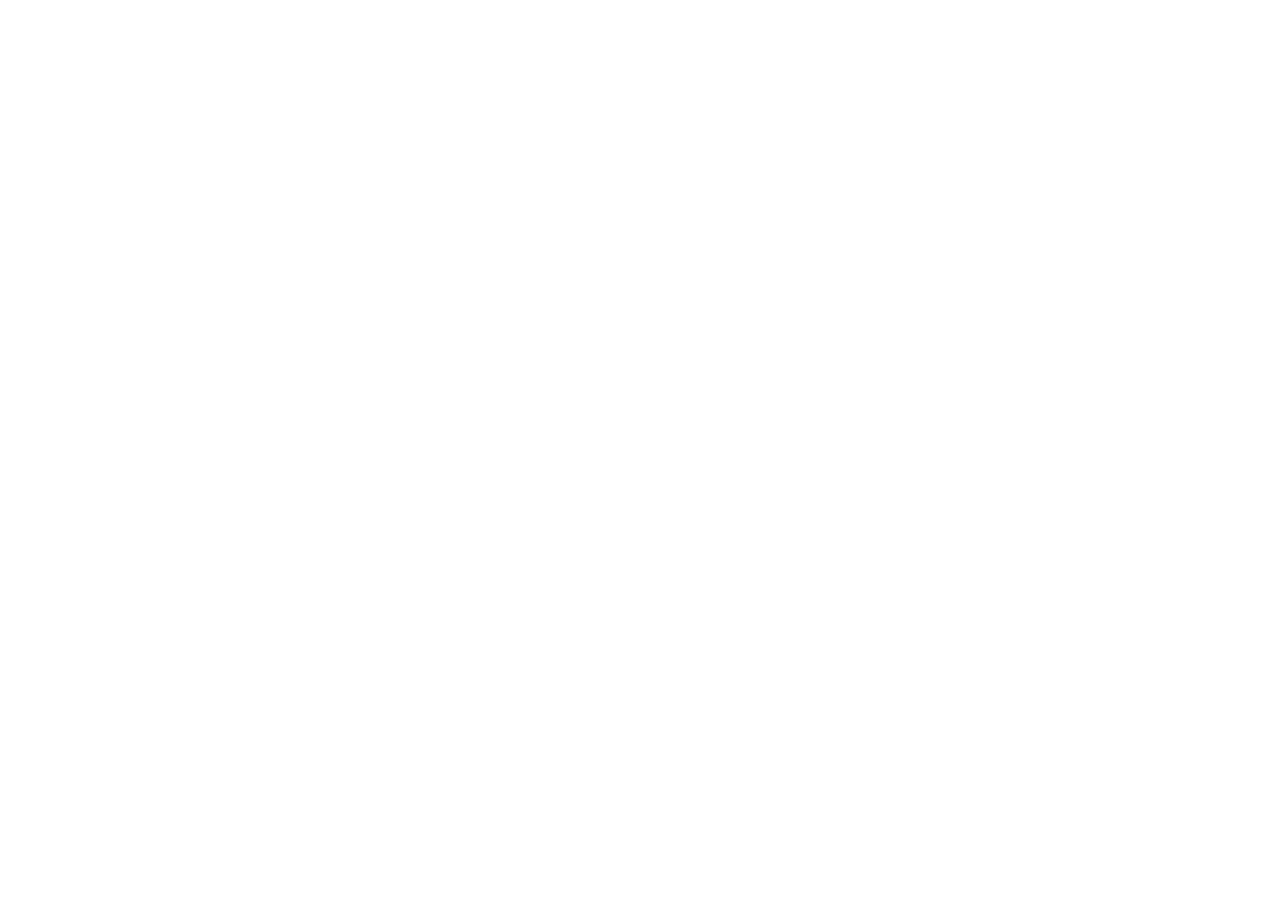
==== index.html @ 620a2b5b "adding everything to git" ====
<!DOCTYPE html>
<html lang="en">
  <head>
    <meta charset="UTF-8" />
    <meta name="viewport" content="width=device-width, initial-scale=1.0" />
    <title>Document</title>
    <!-- Latest compiled and minified CSS -->
    <link
      rel="stylesheet"
      href="https://stackpath.bootstrapcdn.com/bootstrap/3.4.1/css/bootstrap.min.css"
      integrity="sha384-HSMxcRTRxnN+Bdg0JdbxYKrThecOKuH5zCYotlSAcp1+c8xmyTe9GYg1l9a69psu"
      crossorigin="anonymous"
    />

    <!-- Optional theme -->
    <link
      rel="stylesheet"
      href="https://stackpath.bootstrapcdn.com/bootstrap/3.4.1/css/bootstrap-theme.min.css"
      integrity="sha384-6pzBo3FDv/PJ8r2KRkGHifhEocL+1X2rVCTTkUfGk7/0pbek5mMa1upzvWbrUbOZ"
      crossorigin="anonymous"
    />

    <!-- Latest compiled and minified JavaScript -->
    <script
      src="https://stackpath.bootstrapcdn.com/bootstrap/3.4.1/js/bootstrap.min.js"
      integrity="sha384-aJ21OjlMXNL5UyIl/XNwTMqvzeRMZH2w8c5cRVpzpU8Y5bApTppSuUkhZXN0VxHd"
      crossorigin="anonymous"
    ></script>
  </head>
  <body></body>
</html>
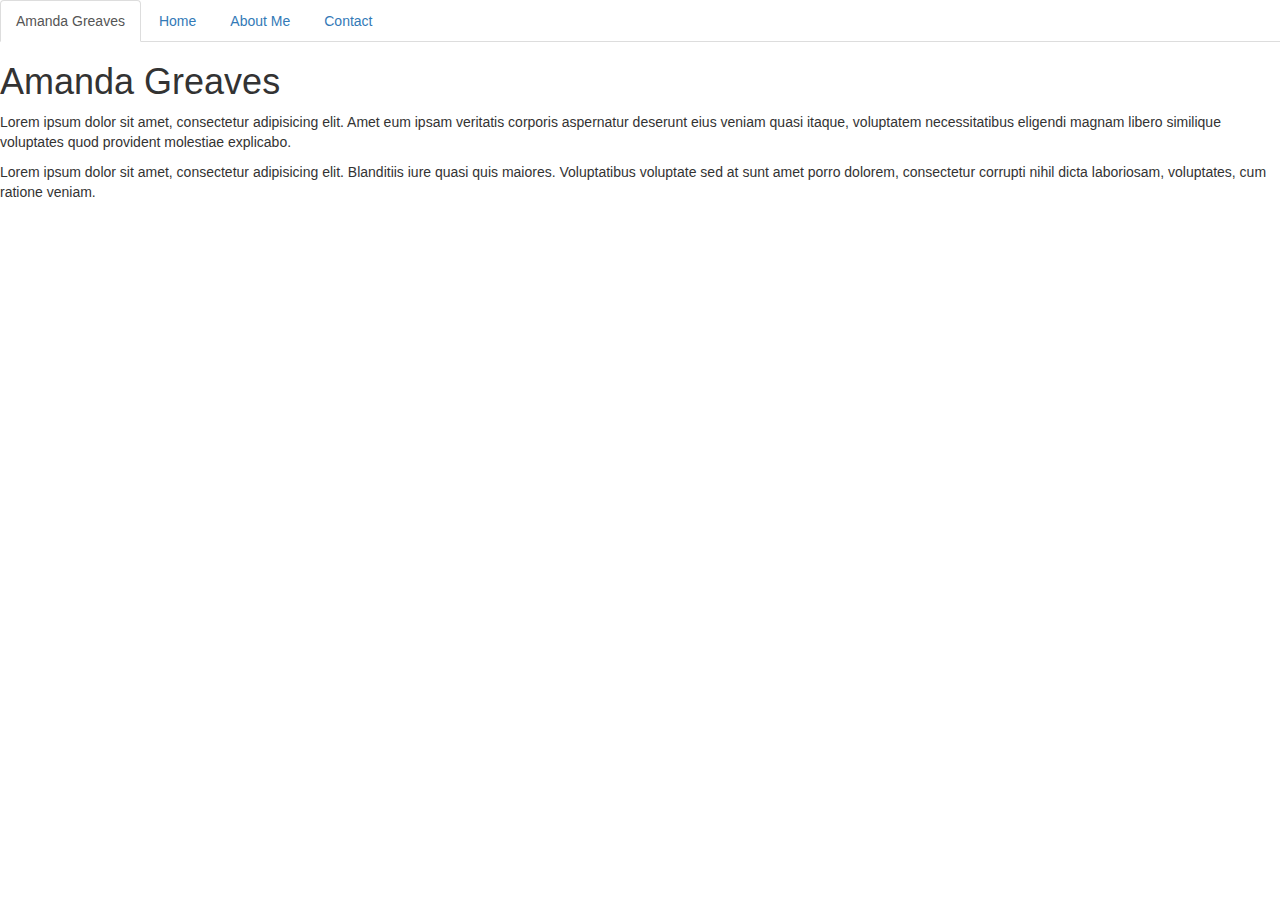
==== commit c2a8de63: "saving changes" ====
--- a/index.html
+++ b/index.html
@@ -4,28 +4,32 @@
     <meta charset="UTF-8" />
     <meta name="viewport" content="width=device-width, initial-scale=1.0" />
     <title>Document</title>
-    <!-- Latest compiled and minified CSS -->
     <link
       rel="stylesheet"
       href="https://stackpath.bootstrapcdn.com/bootstrap/3.4.1/css/bootstrap.min.css"
       integrity="sha384-HSMxcRTRxnN+Bdg0JdbxYKrThecOKuH5zCYotlSAcp1+c8xmyTe9GYg1l9a69psu"
       crossorigin="anonymous"
     />
-
-    <!-- Optional theme -->
-    <link
-      rel="stylesheet"
-      href="https://stackpath.bootstrapcdn.com/bootstrap/3.4.1/css/bootstrap-theme.min.css"
-      integrity="sha384-6pzBo3FDv/PJ8r2KRkGHifhEocL+1X2rVCTTkUfGk7/0pbek5mMa1upzvWbrUbOZ"
-      crossorigin="anonymous"
-    />
-
-    <!-- Latest compiled and minified JavaScript -->
-    <script
-      src="https://stackpath.bootstrapcdn.com/bootstrap/3.4.1/js/bootstrap.min.js"
-      integrity="sha384-aJ21OjlMXNL5UyIl/XNwTMqvzeRMZH2w8c5cRVpzpU8Y5bApTppSuUkhZXN0VxHd"
-      crossorigin="anonymous"
-    ></script>
   </head>
-  <body></body>
+  <body>
+    <ul class="nav nav-tabs">
+      <li role="presentation" class="active"><a href="#">Amanda Greaves</a></li>
+      <li role="presentation"><a href="#">Home</a></li>
+      <li role="presentation"><a href="#">About Me</a></li>
+      <li role="presentation"><a href="#">Contact</a></li>
+    </ul>
+    <h1>Amanda Greaves</h1>
+    <p>
+      Lorem ipsum dolor sit amet, consectetur adipisicing elit. Amet eum ipsam
+      veritatis corporis aspernatur deserunt eius veniam quasi itaque,
+      voluptatem necessitatibus eligendi magnam libero similique voluptates quod
+      provident molestiae explicabo.
+    </p>
+    <p>
+      Lorem ipsum dolor sit amet, consectetur adipisicing elit. Blanditiis iure
+      quasi quis maiores. Voluptatibus voluptate sed at sunt amet porro dolorem,
+      consectetur corrupti nihil dicta laboriosam, voluptates, cum ratione
+      veniam.
+    </p>
+  </body>
 </html>
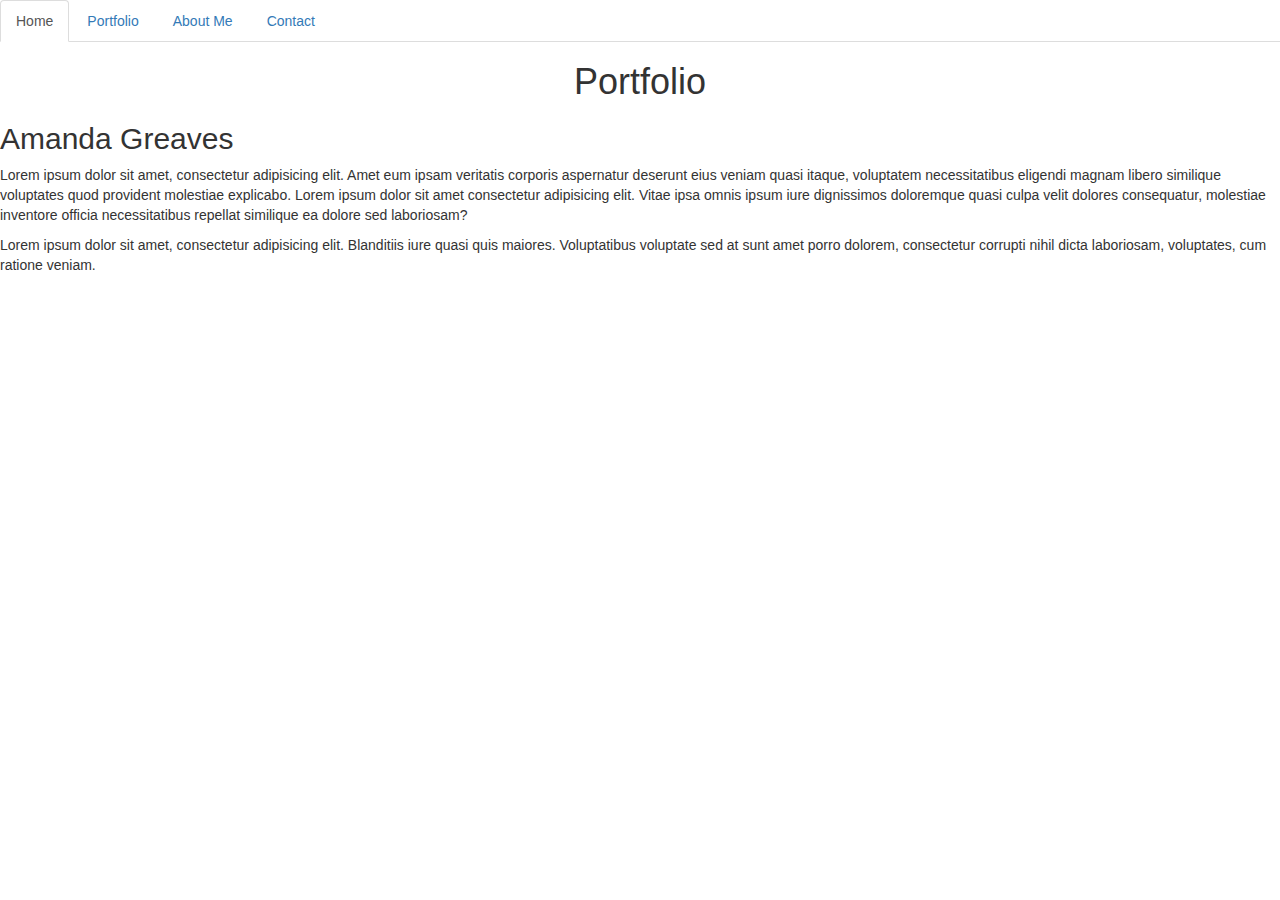
==== commit f5239a2e: "saving changes" ====
--- a/index.html
+++ b/index.html
@@ -10,20 +10,25 @@
       integrity="sha384-HSMxcRTRxnN+Bdg0JdbxYKrThecOKuH5zCYotlSAcp1+c8xmyTe9GYg1l9a69psu"
       crossorigin="anonymous"
     />
+    <link rel="stylesheet" href="stylesheet.css"
   </head>
   <body>
     <ul class="nav nav-tabs">
-      <li role="presentation" class="active"><a href="#">Amanda Greaves</a></li>
-      <li role="presentation"><a href="#">Home</a></li>
-      <li role="presentation"><a href="#">About Me</a></li>
-      <li role="presentation"><a href="#">Contact</a></li>
+      <li role="presentation" class="active"><a href="index.html">Home</a></li>
+      <li role="presentation"><a href="portfolio.html">Portfolio</a></li>
+      <li role="presentation"><a href="aboutme.html">About Me</a></li>
+      <li role="presentation"><a href="contact.html">Contact</a></li>
     </ul>
-    <h1>Amanda Greaves</h1>
+    <h1 class="h1">Portfolio</h1>
+    <h2>Amanda Greaves</h2>
     <p>
       Lorem ipsum dolor sit amet, consectetur adipisicing elit. Amet eum ipsam
       veritatis corporis aspernatur deserunt eius veniam quasi itaque,
       voluptatem necessitatibus eligendi magnam libero similique voluptates quod
-      provident molestiae explicabo.
+      provident molestiae explicabo. Lorem ipsum dolor sit amet consectetur
+      adipisicing elit. Vitae ipsa omnis ipsum iure dignissimos doloremque quasi
+      culpa velit dolores consequatur, molestiae inventore officia
+      necessitatibus repellat similique ea dolore sed laboriosam?
     </p>
     <p>
       Lorem ipsum dolor sit amet, consectetur adipisicing elit. Blanditiis iure
--- a/stylesheet.css
+++ b/stylesheet.css
@@ -0,0 +1,6 @@
+.h1 {
+  text-align: center;
+}
+.h2 {
+  text-align: center;
+}
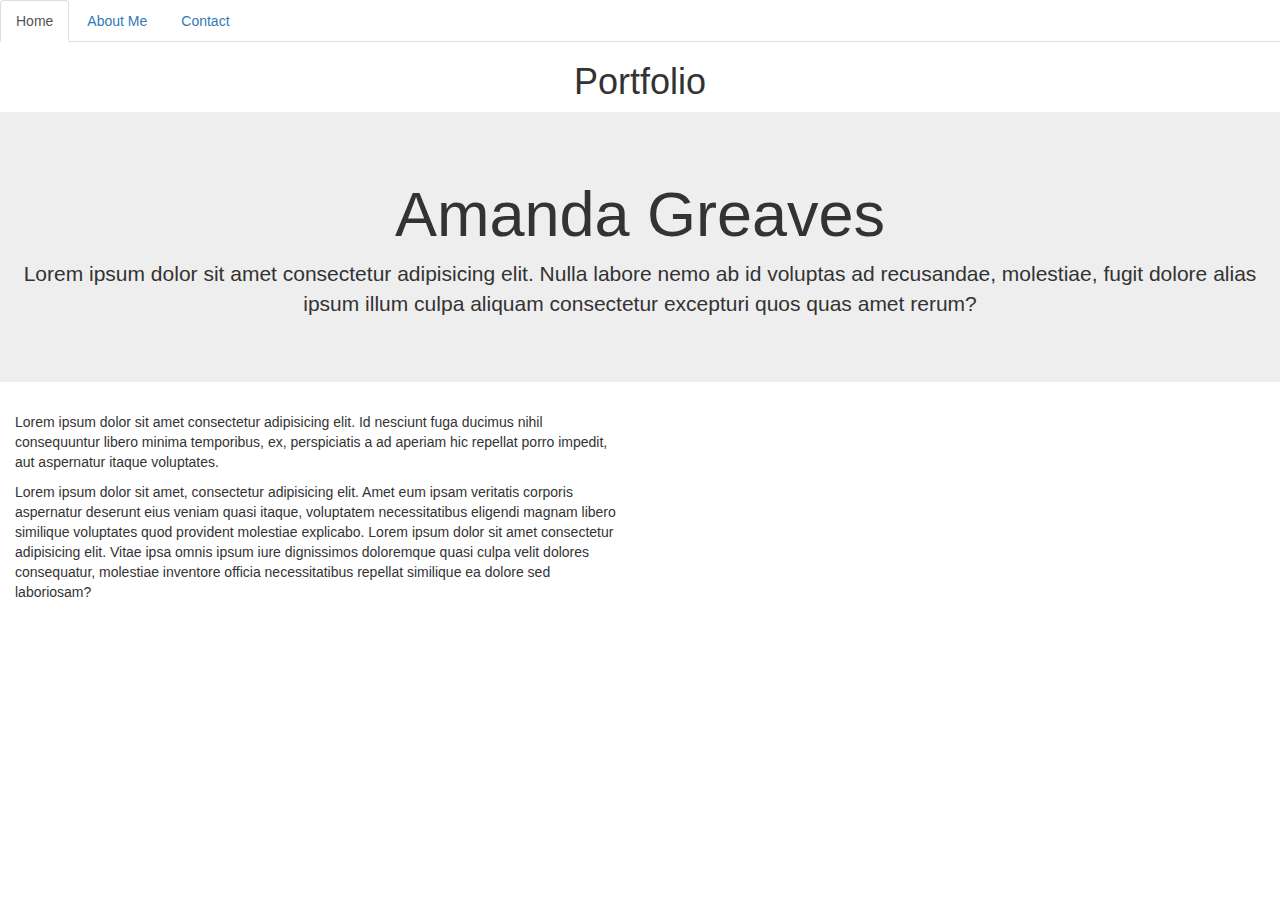
==== commit fd9184d6: "fixing navbar and contact page" ====
--- a/index.html
+++ b/index.html
@@ -3,7 +3,7 @@
   <head>
     <meta charset="UTF-8" />
     <meta name="viewport" content="width=device-width, initial-scale=1.0" />
-    <title>Document</title>
+    <title>Amanda-Homepage</title>
     <link
       rel="stylesheet"
       href="https://stackpath.bootstrapcdn.com/bootstrap/3.4.1/css/bootstrap.min.css"
@@ -15,26 +15,32 @@
   <body>
     <ul class="nav nav-tabs">
       <li role="presentation" class="active"><a href="index.html">Home</a></li>
-      <li role="presentation"><a href="portfolio.html">Portfolio</a></li>
       <li role="presentation"><a href="aboutme.html">About Me</a></li>
       <li role="presentation"><a href="contact.html">Contact</a></li>
     </ul>
     <h1 class="h1">Portfolio</h1>
-    <h2>Amanda Greaves</h2>
-    <p>
-      Lorem ipsum dolor sit amet, consectetur adipisicing elit. Amet eum ipsam
-      veritatis corporis aspernatur deserunt eius veniam quasi itaque,
-      voluptatem necessitatibus eligendi magnam libero similique voluptates quod
-      provident molestiae explicabo. Lorem ipsum dolor sit amet consectetur
-      adipisicing elit. Vitae ipsa omnis ipsum iure dignissimos doloremque quasi
-      culpa velit dolores consequatur, molestiae inventore officia
-      necessitatibus repellat similique ea dolore sed laboriosam?
-    </p>
-    <p>
-      Lorem ipsum dolor sit amet, consectetur adipisicing elit. Blanditiis iure
-      quasi quis maiores. Voluptatibus voluptate sed at sunt amet porro dolorem,
-      consectetur corrupti nihil dicta laboriosam, voluptates, cum ratione
-      veniam.
-    </p>
+    <div class="jumbotron text-center">
+      <h1>Amanda Greaves</h1>
+      <p>Lorem ipsum dolor sit amet consectetur adipisicing elit. Nulla labore nemo ab id voluptas ad recusandae, molestiae, fugit dolore alias ipsum illum culpa aliquam consectetur excepturi quos quas amet rerum?</p>
+    </div>
+    <div><class class="col-sm-6">
+      <p>
+        Lorem ipsum dolor sit amet consectetur adipisicing elit. Id nesciunt
+        fuga ducimus nihil consequuntur libero minima temporibus, ex,
+        perspiciatis a ad aperiam hic repellat porro impedit, aut aspernatur
+        itaque voluptates.
+      </p>
+      <p>
+        Lorem ipsum dolor sit amet, consectetur adipisicing elit. Amet eum ipsam
+        veritatis corporis aspernatur deserunt eius veniam quasi itaque,
+        voluptatem necessitatibus eligendi magnam libero similique voluptates quod
+        provident molestiae explicabo. Lorem ipsum dolor sit amet consectetur
+        adipisicing elit. Vitae ipsa omnis ipsum iure dignissimos doloremque quasi
+        culpa velit dolores consequatur, molestiae inventore officia
+        necessitatibus repellat similique ea dolore sed laboriosam?
+      </p>
+    </div>
+      </class>
+    </class>
   </body>
 </html>
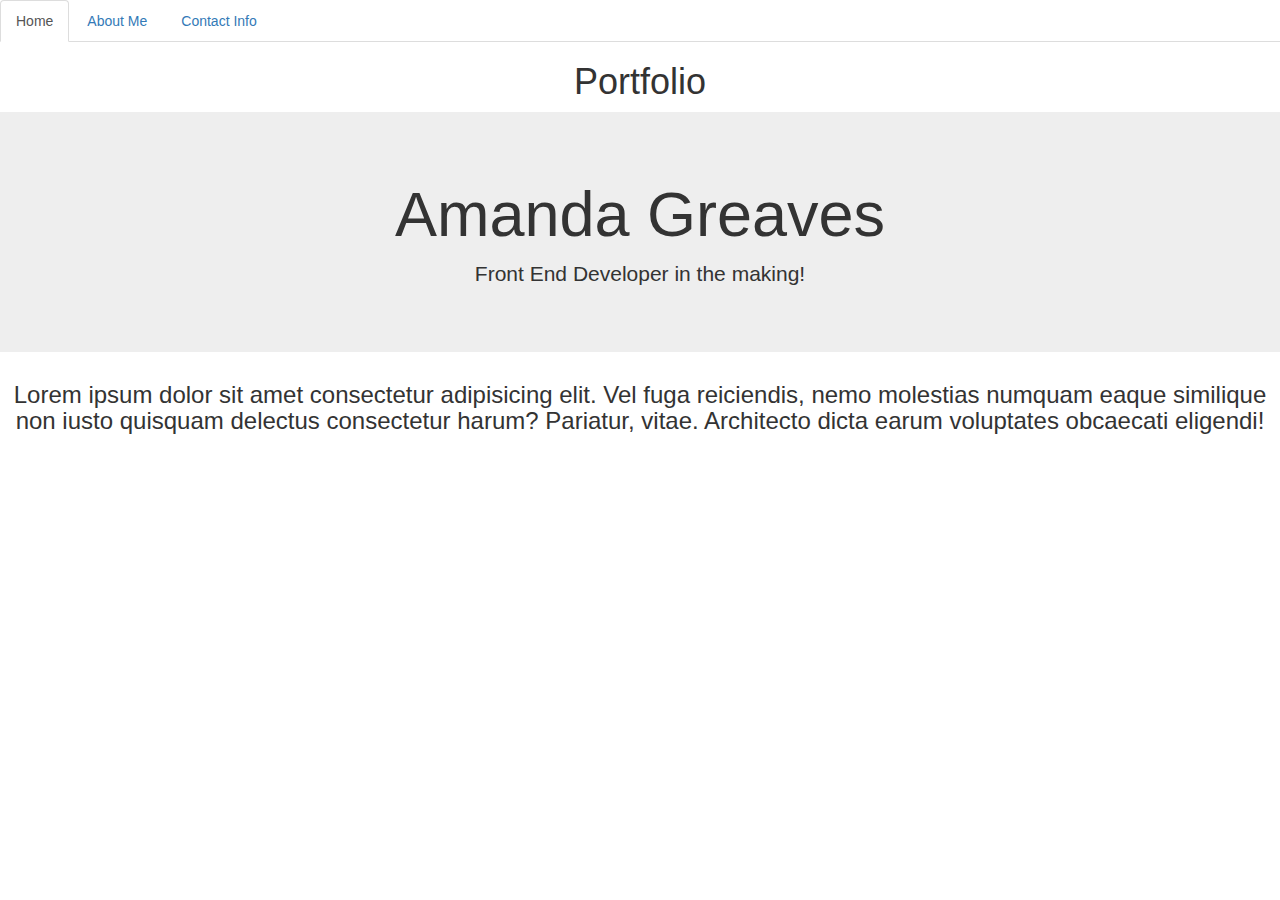
==== commit 012c0ee7: "updating index'" ====
--- a/index.html
+++ b/index.html
@@ -10,37 +10,25 @@
       integrity="sha384-HSMxcRTRxnN+Bdg0JdbxYKrThecOKuH5zCYotlSAcp1+c8xmyTe9GYg1l9a69psu"
       crossorigin="anonymous"
     />
-    <link rel="stylesheet" href="stylesheet.css"
+    <link rel="stylesheet" href="stylesheet.css">
   </head>
   <body>
     <ul class="nav nav-tabs">
       <li role="presentation" class="active"><a href="index.html">Home</a></li>
       <li role="presentation"><a href="aboutme.html">About Me</a></li>
-      <li role="presentation"><a href="contact.html">Contact</a></li>
+      <li role="presentation"><a href="contact.html">Contact Info</a></li>
     </ul>
     <h1 class="h1">Portfolio</h1>
     <div class="jumbotron text-center">
       <h1>Amanda Greaves</h1>
-      <p>Lorem ipsum dolor sit amet consectetur adipisicing elit. Nulla labore nemo ab id voluptas ad recusandae, molestiae, fugit dolore alias ipsum illum culpa aliquam consectetur excepturi quos quas amet rerum?</p>
+      <p>Front End Developer in the making!</p>
     </div>
-    <div><class class="col-sm-6">
-      <p>
-        Lorem ipsum dolor sit amet consectetur adipisicing elit. Id nesciunt
-        fuga ducimus nihil consequuntur libero minima temporibus, ex,
-        perspiciatis a ad aperiam hic repellat porro impedit, aut aspernatur
-        itaque voluptates.
-      </p>
-      <p>
-        Lorem ipsum dolor sit amet, consectetur adipisicing elit. Amet eum ipsam
-        veritatis corporis aspernatur deserunt eius veniam quasi itaque,
-        voluptatem necessitatibus eligendi magnam libero similique voluptates quod
-        provident molestiae explicabo. Lorem ipsum dolor sit amet consectetur
-        adipisicing elit. Vitae ipsa omnis ipsum iure dignissimos doloremque quasi
-        culpa velit dolores consequatur, molestiae inventore officia
-        necessitatibus repellat similique ea dolore sed laboriosam?
-      </p>
-    </div>
-      </class>
-    </class>
+    <h3 style="text-align: center;">Lorem ipsum dolor sit amet consectetur adipisicing elit. 
+      Vel fuga reiciendis, nemo molestias numquam eaque similique non iusto quisquam delectus
+      consectetur harum? Pariatur, vitae. Architecto dicta earum voluptates obcaecati eligendi!
+    </h3>
   </body>
+  <script src="https://code.jquery.com/jquery-3.5.1.slim.min.js" integrity="sha384-DfXdz2htPH0lsSSs5nCTpuj/zy4C+OGpamoFVy38MVBnE+IbbVYUew+OrCXaRkfj" crossorigin="anonymous"></script>
+<script src="https://cdn.jsdelivr.net/npm/popper.js@1.16.1/dist/umd/popper.min.js" integrity="sha384-9/reFTGAW83EW2RDu2S0VKaIzap3H66lZH81PoYlFhbGU+6BZp6G7niu735Sk7lN" crossorigin="anonymous"></script>
+<script src="https://stackpath.bootstrapcdn.com/bootstrap/4.5.2/js/bootstrap.min.js" integrity="sha384-B4gt1jrGC7Jh4AgTPSdUtOBvfO8shuf57BaghqFfPlYxofvL8/KUEfYiJOMMV+rV" crossorigin="anonymous"></script>
 </html>
--- a/stylesheet.css
+++ b/stylesheet.css
@@ -3,4 +3,4 @@
 }
 .h2 {
   text-align: center;
-}
+}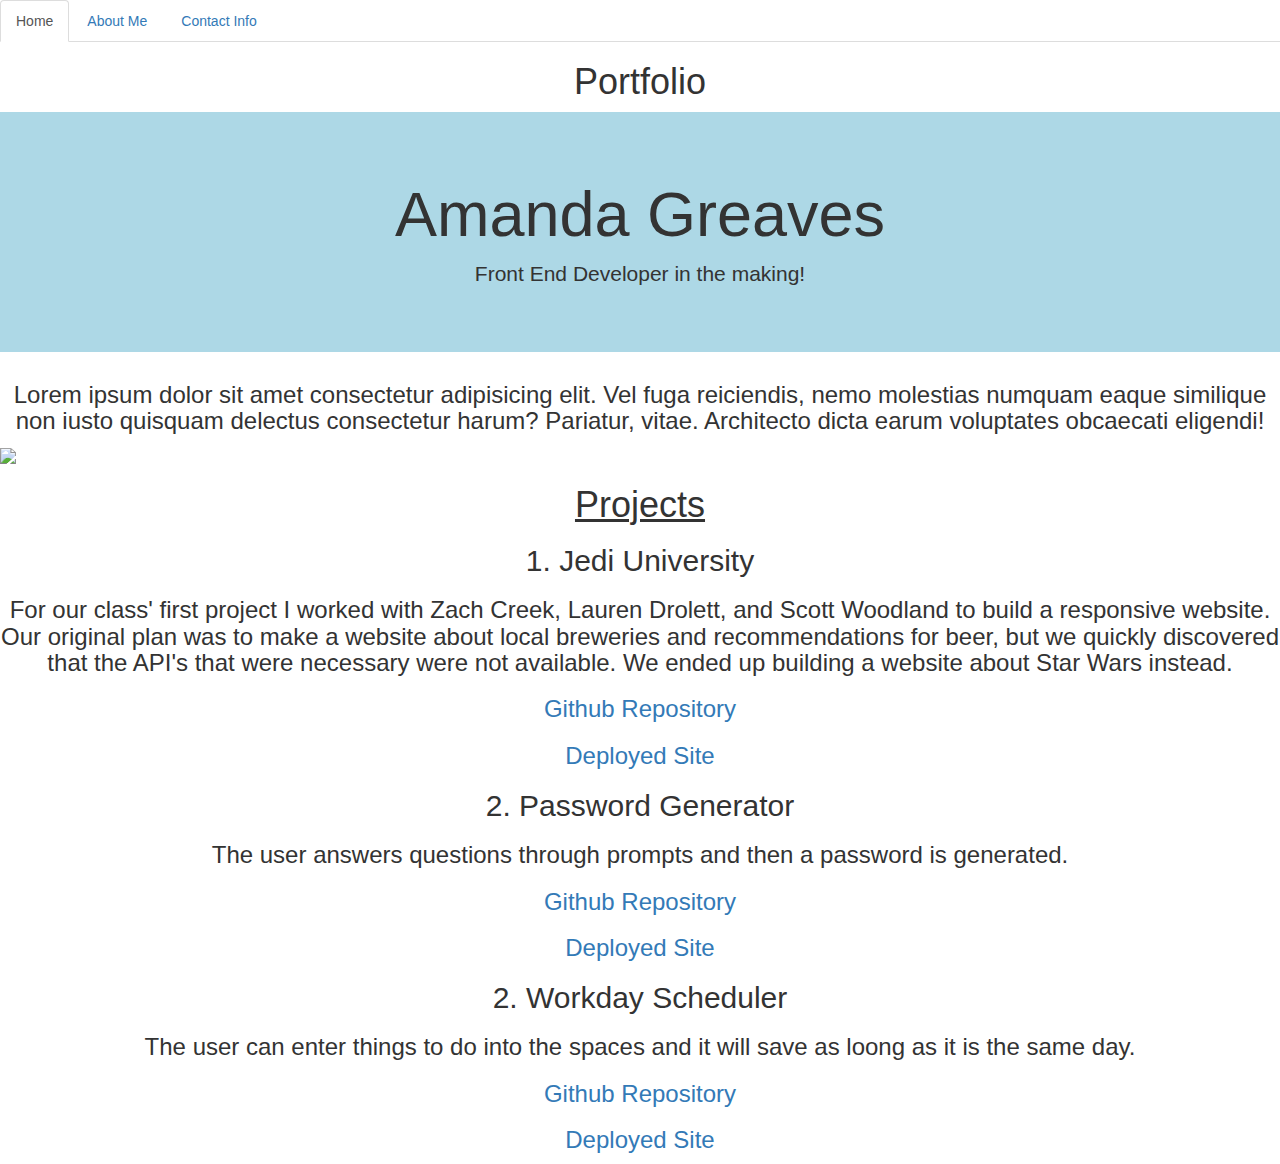
==== commit dea281a5: "adding final changes" ====
--- a/index.html
+++ b/index.html
@@ -19,7 +19,7 @@
       <li role="presentation"><a href="contact.html">Contact Info</a></li>
     </ul>
     <h1 class="h1">Portfolio</h1>
-    <div class="jumbotron text-center">
+    <div style="background-color: lightblue ;" class="jumbotron text-center">
       <h1>Amanda Greaves</h1>
       <p>Front End Developer in the making!</p>
     </div>
@@ -27,6 +27,23 @@
       Vel fuga reiciendis, nemo molestias numquam eaque similique non iusto quisquam delectus
       consectetur harum? Pariatur, vitae. Architecto dicta earum voluptates obcaecati eligendi!
     </h3>
+    <img src="Resume 9_13_20.pdf">
+    <h1 id="projectHeader">Projects</h1>
+    <h2 style="text-align: center;">1. Jedi University</h2>
+    <h3 style="text-align: center;">For our class' first project I worked with Zach Creek, Lauren Drolett, and Scott Woodland to build
+      a responsive website. Our original plan was to make a website about local breweries and recommendations
+      for beer, but we quickly discovered that the API's that were necessary were not available. We ended up building
+      a website about Star Wars instead.</h3>
+      <h3 style="text-align: center;"><a href="https://github.com/vivid-green/jedi-university">Github Repository</a> </h3>
+      <h3 style="text-align: center;"><a href="https://vivid-green.github.io/jedi-university/">Deployed Site</a> </h3>
+    <h2 style="text-align: center;">2. Password Generator</h2>
+    <h3 style="text-align: center;">The user answers questions through prompts and then a password is generated.</h3>
+    <h3 style="text-align: center;"><a href="https://github.com/amandagreaves/passwordgenerator">Github Repository</a> </h3>
+    <h3 style="text-align: center;"><a href="https://amandagreaves.github.io/passwordgenerator/">Deployed Site</a> </h3>
+    <h2 style="text-align: center;">2. Workday Scheduler</h2>
+    <h3 style="text-align: center;">The user can enter things to do into the spaces and it will save as loong as it is the same day.</h3>
+    <h3 style="text-align: center;"><a href="https://github.com/amandagreaves/workdayscheduler">Github Repository</a> </h3>
+    <h3 style="text-align: center;"><a href="https://amandagreaves.github.io/workdayscheduler/">Deployed Site</a> </h3>
   </body>
   <script src="https://code.jquery.com/jquery-3.5.1.slim.min.js" integrity="sha384-DfXdz2htPH0lsSSs5nCTpuj/zy4C+OGpamoFVy38MVBnE+IbbVYUew+OrCXaRkfj" crossorigin="anonymous"></script>
 <script src="https://cdn.jsdelivr.net/npm/popper.js@1.16.1/dist/umd/popper.min.js" integrity="sha384-9/reFTGAW83EW2RDu2S0VKaIzap3H66lZH81PoYlFhbGU+6BZp6G7niu735Sk7lN" crossorigin="anonymous"></script>
--- a/stylesheet.css
+++ b/stylesheet.css
@@ -3,4 +3,9 @@
 }
 .h2 {
   text-align: center;
+}
+#projectHeader {
+  text-align: center;
+  font-weight: large;
+  text-decoration-line: underline;
 }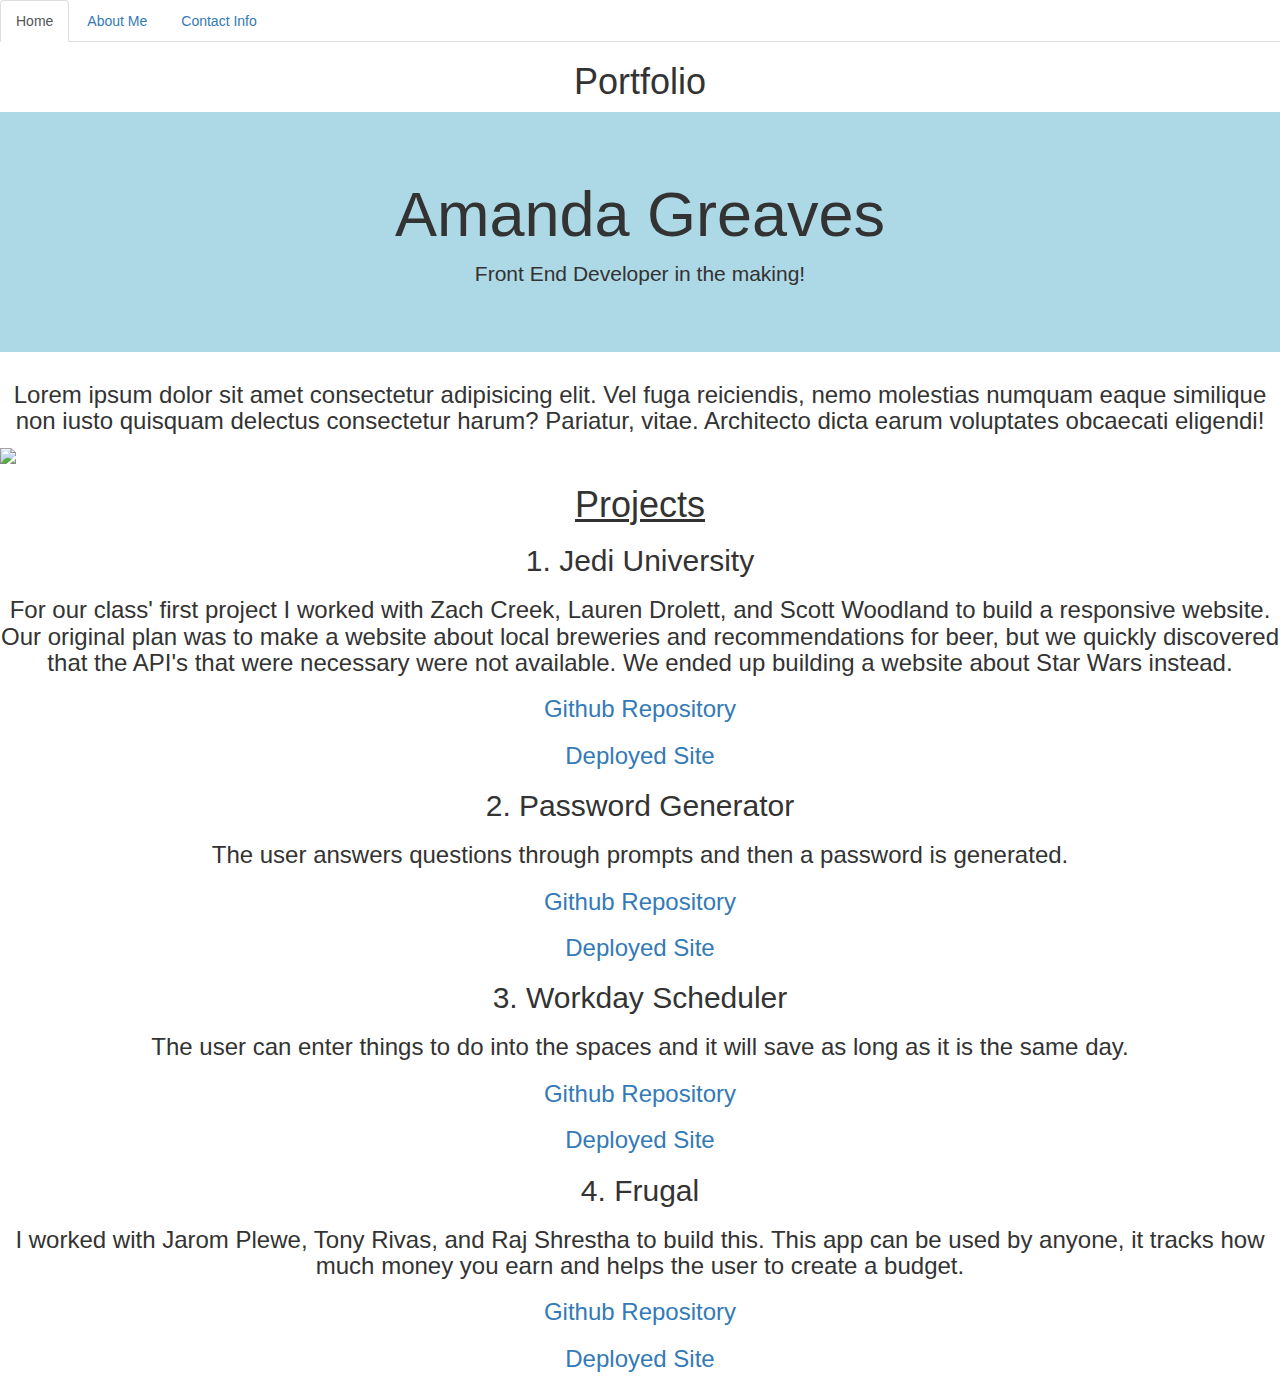
==== commit 8c58971f: "adding updates to home page html" ====
--- a/index.html
+++ b/index.html
@@ -40,10 +40,15 @@
     <h3 style="text-align: center;">The user answers questions through prompts and then a password is generated.</h3>
     <h3 style="text-align: center;"><a href="https://github.com/amandagreaves/passwordgenerator">Github Repository</a> </h3>
     <h3 style="text-align: center;"><a href="https://amandagreaves.github.io/passwordgenerator/">Deployed Site</a> </h3>
-    <h2 style="text-align: center;">2. Workday Scheduler</h2>
-    <h3 style="text-align: center;">The user can enter things to do into the spaces and it will save as loong as it is the same day.</h3>
+    <h2 style="text-align: center;">3. Workday Scheduler</h2>
+    <h3 style="text-align: center;">The user can enter things to do into the spaces and it will save as long as it is the same day.</h3>
     <h3 style="text-align: center;"><a href="https://github.com/amandagreaves/workdayscheduler">Github Repository</a> </h3>
     <h3 style="text-align: center;"><a href="https://amandagreaves.github.io/workdayscheduler/">Deployed Site</a> </h3>
+    <h2 style="text-align: center;">4. Frugal</h2>
+    <h3 style="text-align: center;">I worked with Jarom Plewe, Tony Rivas, and Raj Shrestha to build this. This app can be used by anyone,
+      it tracks how much money you earn and helps the user to create a budget.</h3>
+    <h3 style="text-align: center;"><a href="https://github.com/cynesthete/frugal">Github Repository</a> </h3>
+    <h3 style="text-align: center;"><a href="https://desolate-peak-02102.herokuapp.com/">Deployed Site</a> </h3>
   </body>
   <script src="https://code.jquery.com/jquery-3.5.1.slim.min.js" integrity="sha384-DfXdz2htPH0lsSSs5nCTpuj/zy4C+OGpamoFVy38MVBnE+IbbVYUew+OrCXaRkfj" crossorigin="anonymous"></script>
 <script src="https://cdn.jsdelivr.net/npm/popper.js@1.16.1/dist/umd/popper.min.js" integrity="sha384-9/reFTGAW83EW2RDu2S0VKaIzap3H66lZH81PoYlFhbGU+6BZp6G7niu735Sk7lN" crossorigin="anonymous"></script>
